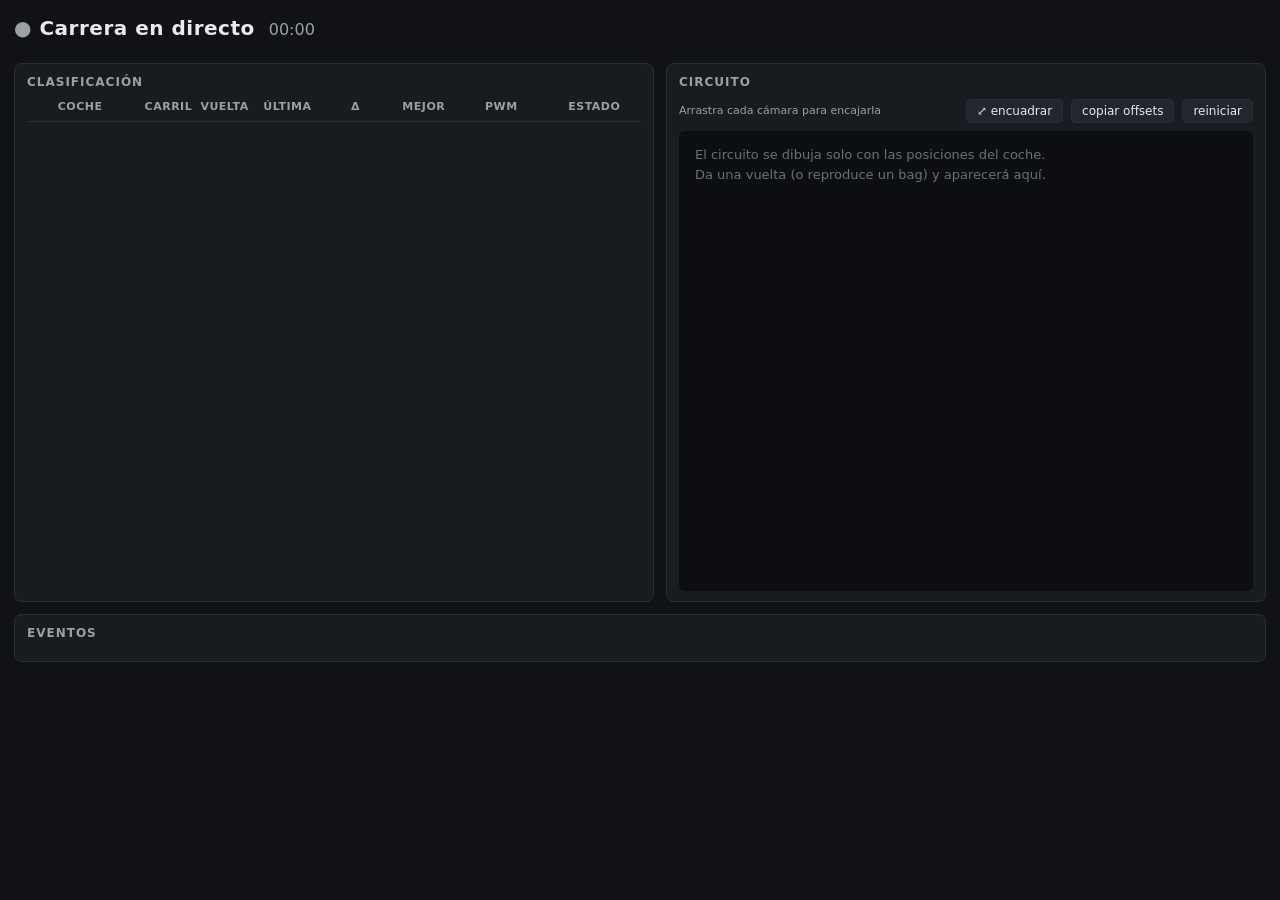
==== python/src/image_processor_pkg/web/index.html @ 88740edc "[VISUALIZACION] Añadido nodo de visualizacion Se actualizo el nodo de visualizacion para hacerlo más" ====
<!DOCTYPE html>
<!--
  Panel de la carrera en directo.

  Lo sirve VisualizacionNode.py en el puerto 8990, junto a estilos.css y
  panel.js, que son los otros dos ficheros de esta carpeta. Aqui solo esta el
  esqueleto: los huecos (la tabla, los chips de salud, la lista de eventos) los
  rellena panel.js con lo que va llegando por /stream.

  Sin CDN, sin frameworks y sin dependencias: el panel tiene que abrirse en el
  portatil de al lado de la pista, que en una carrera puede estar en una red
  sin salida a internet.
-->
<html lang="es">
<head>
<meta charset="utf-8">
<meta name="viewport" content="width=device-width, initial-scale=1">
<title>Carrera en directo</title>
<link rel="stylesheet" href="estilos.css">
</head>
<body>

<div class="cabecera">
  <h1><span class="punto-vivo" id="vivo">●</span> Carrera en directo</h1>
  <div class="reloj" id="reloj">00:00</div>
</div>

<div class="salud" id="salud"></div>
<div class="aviso" id="aviso" hidden></div>

<div class="rejilla">
  <div class="caja">
    <h2>Clasificación</h2>
    <div class="tabla-scroll">
      <table>
        <thead><tr>
          <th></th><th>Coche</th><th>Carril</th><th>Vuelta</th>
          <th>Última</th><th>Δ</th><th>Mejor</th><th>PWM</th><th>Estado</th>
        </tr></thead>
        <tbody id="tabla"></tbody>
      </table>
    </div>
  </div>

  <div class="caja">
    <h2>Circuito</h2>
    <div class="mapa-barra">
      <span class="pista">Arrastra cada cámara para encajarla</span>
      <button id="btn-encajar">⤢ encuadrar</button>
      <button id="btn-copiar">copiar offsets</button>
      <button id="btn-reset">reiniciar</button>
    </div>
    <canvas id="mapa"></canvas>
  </div>
</div>

<div class="caja" style="margin-top:12px">
  <h2>Eventos</h2>
  <div id="eventos"></div>
</div>

<script src="panel.js"></script>
</body>
</html>
---- python/src/image_processor_pkg/web/estilos.css ----
/* Estilos del panel de carrera en directo (index.html).
   Los sirve VisualizacionNode.py; el navegador los pide en /estilos.css */

:root {
  --fondo: #101215;
  --panel: #181b20;
  --borde: #2a2f37;
  --texto: #e8eaed;
  --suave: #9aa0a6;
  /* Los tres colores de una retransmision: morado la mejor vuelta de la
     sesion, verde el mejor personal, amarillo mas lenta que la anterior */
  --morado: #b388ff;
  --verde: #6ee7a0;
  --amarillo: #ffd166;
  --rojo: #ff6b6b;
}

* {
  box-sizing: border-box;
}

body {
  margin: 0;
  padding: 14px;
  background: var(--fondo);
  color: var(--texto);
  font: 14px/1.45 system-ui, -apple-system, "Segoe UI", sans-serif;
}

h1 {
  font-size: 20px;
  margin: 0;
  letter-spacing: .5px;
}

.cabecera {
  display: flex;
  align-items: baseline;
  gap: 14px;
  flex-wrap: wrap;
  margin-bottom: 10px;
}

.reloj {
  font-variant-numeric: tabular-nums;
  color: var(--suave);
  font-size: 16px;
}

.punto-vivo {
  color: var(--rojo);
}

.desconectado {
  color: var(--suave);
}


/* ---------------------------------------------------------------------------
   Barra de salud: de un vistazo, que camara publica y a que ritmo
   --------------------------------------------------------------------------- */

.salud {
  display: flex;
  gap: 8px;
  flex-wrap: wrap;
  margin-bottom: 10px;
}

.chip {
  background: var(--panel);
  border: 1px solid var(--borde);
  border-radius: 20px;
  padding: 3px 11px;
  font-size: 12px;
  color: var(--suave);
  font-variant-numeric: tabular-nums;
}

.chip b {
  color: var(--texto);
  font-weight: 600;
}

.chip.mala {
  border-color: var(--rojo);
  color: var(--rojo);
}

.aviso {
  background: #3a2f10;
  border: 1px solid var(--amarillo);
  color: var(--amarillo);
  border-radius: 6px;
  padding: 7px 12px;
  margin-bottom: 10px;
  font-weight: 600;
}


/* ---------------------------------------------------------------------------
   Rejilla de la pagina
   --------------------------------------------------------------------------- */

/* La tabla necesita 640 px para que sus nueve columnas quepan sin que las
   cabeceras se toquen entre si; por debajo de eso no hay reparto que valga y
   es mejor darle el ancho entero de la pagina poniendo el mapa debajo */
.rejilla {
  display: grid;
  grid-template-columns: minmax(640px, 1fr) minmax(420px, 1fr);
  gap: 12px;
}

@media (max-width: 1250px) {
  .rejilla {
    grid-template-columns: 1fr;
  }
}

.caja {
  background: var(--panel);
  border: 1px solid var(--borde);
  border-radius: 8px;
  padding: 10px 12px;
}

.caja h2 {
  font-size: 12px;
  text-transform: uppercase;
  letter-spacing: 1px;
  color: var(--suave);
  margin: 0 0 8px;
  font-weight: 600;
}


/* ---------------------------------------------------------------------------
   Tabla de clasificacion
   --------------------------------------------------------------------------- */

/* Ultimo recinto de seguridad: en una ventana de verdad estrecha (movil, o el
   navegador a media pantalla) ni con el mapa debajo caben las nueve columnas.
   Antes que dejar que las cabeceras se pisen, la tabla se planta en su ancho
   minimo y el recuadro se desplaza a mano */
.tabla-scroll {
  overflow-x: auto;
}

/* table-layout: fixed -> el ancho lo mandan los porcentajes de abajo y NO el
   contenido. Con el reparto automatico las columnas cambiaban de tamaño segun
   lo que tocase poner en cada celda (no es lo mismo "OK" que "DERRAPA 14.9px"),
   y con una sola fila el navegador las estiraba a su antojo. Fijas, la tabla es
   la misma con uno o con dos coches */
table {
  width: 100%;
  min-width: 620px;
  table-layout: fixed;
  border-collapse: collapse;
  font-variant-numeric: tabular-nums;
}

/* Reparto del ancho. Suman 100, y estan calculados para que TODO quepa en el
   caso peor: la tabla en su ancho minimo (640 px) y el texto mas largo de cada
   columna, que casi siempre es la CABECERA y no el valor ("CARRIL" ocupa mas
   que "2"). Por eso columnas de un solo digito llevan un 9% */
th:nth-child(1) { width:  4%; }   /* posicion: un digito */
th:nth-child(2) { width: 14%; }   /* coche: tira de color + nombre */
th:nth-child(3) { width:  9%; }   /* carril: manda la cabecera "CARRIL" */
th:nth-child(4) { width:  9%; }   /* vuelta: manda la cabecera "VUELTA" */
th:nth-child(5) { width: 12%; }   /* ultima: "10.234" */
th:nth-child(6) { width: 10%; }   /* delta: "+14.705" */
th:nth-child(7) { width: 12%; }   /* mejor: "1.663 v22" */
th:nth-child(8) { width: 13%; }   /* pwm: la barra */
th:nth-child(9) { width: 17%; }   /* estado: "DERRAPA 14.9px", el mas largo */

/* La cabecera y su valor comparten alineacion SIEMPRE: es lo unico que hace
   que el numero se lea debajo de la palabra que le corresponde. Antes las th
   iban a la derecha y las td heredaban la izquierda, asi que cada valor caia
   bajo la cabecera de al lado y engañaba al leerlo */
th, td {
  text-align: center;
}

th:nth-child(2), td:nth-child(2) {
  text-align: left;
}

th {
  font-size: 11px;
  text-transform: uppercase;
  letter-spacing: .5px;
  color: var(--suave);
  font-weight: 600;
  padding: 0 6px 6px;
  border-bottom: 1px solid var(--borde);
}

td {
  padding: 7px 6px;
  border-bottom: 1px solid #21252c;
}

/* El "sin coches todavia" ocupa la fila entera: ahi el centrado no dice nada */
td[colspan] {
  text-align: left;
}

tr:last-child td {
  border-bottom: none;
}

.pos {
  color: var(--suave);
}

.tira {
  display: inline-block;
  width: 4px;
  height: 15px;
  border-radius: 2px;
  vertical-align: -3px;
  margin-right: 7px;
}

.coche {
  font-weight: 600;
}

.morado {
  color: var(--morado);
  font-weight: 600;
}

.verde {
  color: var(--verde);
}

.amarillo {
  color: var(--amarillo);
}

.apagado {
  color: var(--suave);
}

tr.perdido td {
  color: #6b7079;
}

/* Un punto mas pequeño y sin tanto espaciado que el resto de etiquetas: es el
   texto mas largo de la fila ("DERRAPA 14.9px") y asi entra de una linea hasta
   con la tabla en su ancho minimo, sin partirse en dos y crecer la fila */
.estado {
  font-size: 10px;
  font-weight: 700;
  letter-spacing: .3px;
  white-space: nowrap;
}

.estado.ok {
  color: var(--verde);
}

.estado.derrapa {
  color: var(--rojo);
}

.estado.gris {
  color: var(--suave);
}


/* ---------------------------------------------------------------------------
   Barra de PWM: la escala son minimum_speed..maximum_speed del params.yaml, no
   0-255, porque el recorrido real del perfil son ~15 unidades.
   inline-block con ancho propio: como div suelto era un BLOQUE y se comia toda
   la celda, estirandose por debajo de las columnas vecinas. Siendo inline se
   centra sola bajo su cabecera, como el resto de valores
   --------------------------------------------------------------------------- */

.barra {
  display: inline-block;
  width: 100%;
  max-width: 92px;
  vertical-align: middle;
  position: relative;
  height: 14px;
  background: #22262d;
  border-radius: 3px;
}

.barra i {
  position: absolute;
  inset: 0 auto 0 0;
  background: #4a7dff;
  border-radius: 3px;
}

/* El numero va centrado ENCIMA de la barra, asi que segun el PWM le toca caer
   sobre el azul del relleno, sobre el gris del fondo o justo en el borde entre
   los dos. La sombra lo despega del fondo y lo hace legible en los tres casos */
.barra span {
  position: absolute;
  inset: 0;
  text-align: center;
  font-size: 11px;
  line-height: 14px;
  text-shadow: 0 1px 2px rgba(0, 0, 0, .85);
}


/* ---------------------------------------------------------------------------
   Mapa del circuito
   --------------------------------------------------------------------------- */

.mapa-barra {
  display: flex;
  align-items: center;
  gap: 8px;
  margin-bottom: 8px;
}

.mapa-barra .pista {
  flex: 1;
  font-size: 11px;
  color: var(--suave);
}

button {
  background: #22262d;
  color: var(--texto);
  border: 1px solid var(--borde);
  border-radius: 5px;
  padding: 4px 10px;
  font-size: 12px;
  cursor: pointer;
  font-family: inherit;
}

button:hover {
  border-color: #4a7dff;
}

#mapa {
  width: 100%;
  height: 460px;
  display: block;
  background: #0c0e11;
  border-radius: 6px;
  cursor: grab;
}

#mapa.arrastrando {
  cursor: grabbing;
}


/* ---------------------------------------------------------------------------
   Historico de eventos
   --------------------------------------------------------------------------- */

#eventos {
  max-height: 220px;
  overflow-y: auto;
}

.ev {
  display: flex;
  gap: 10px;
  padding: 3px 0;
  border-bottom: 1px solid #1d2128;
  font-size: 13px;
}

.ev:last-child {
  border-bottom: none;
}

.ev time {
  color: var(--suave);
  font-variant-numeric: tabular-nums;
  flex: none;
}

.ev.vuelta {
  color: var(--verde);
}

.ev.derrape {
  color: var(--rojo);
}

.ev.calibracion {
  color: var(--amarillo);
}
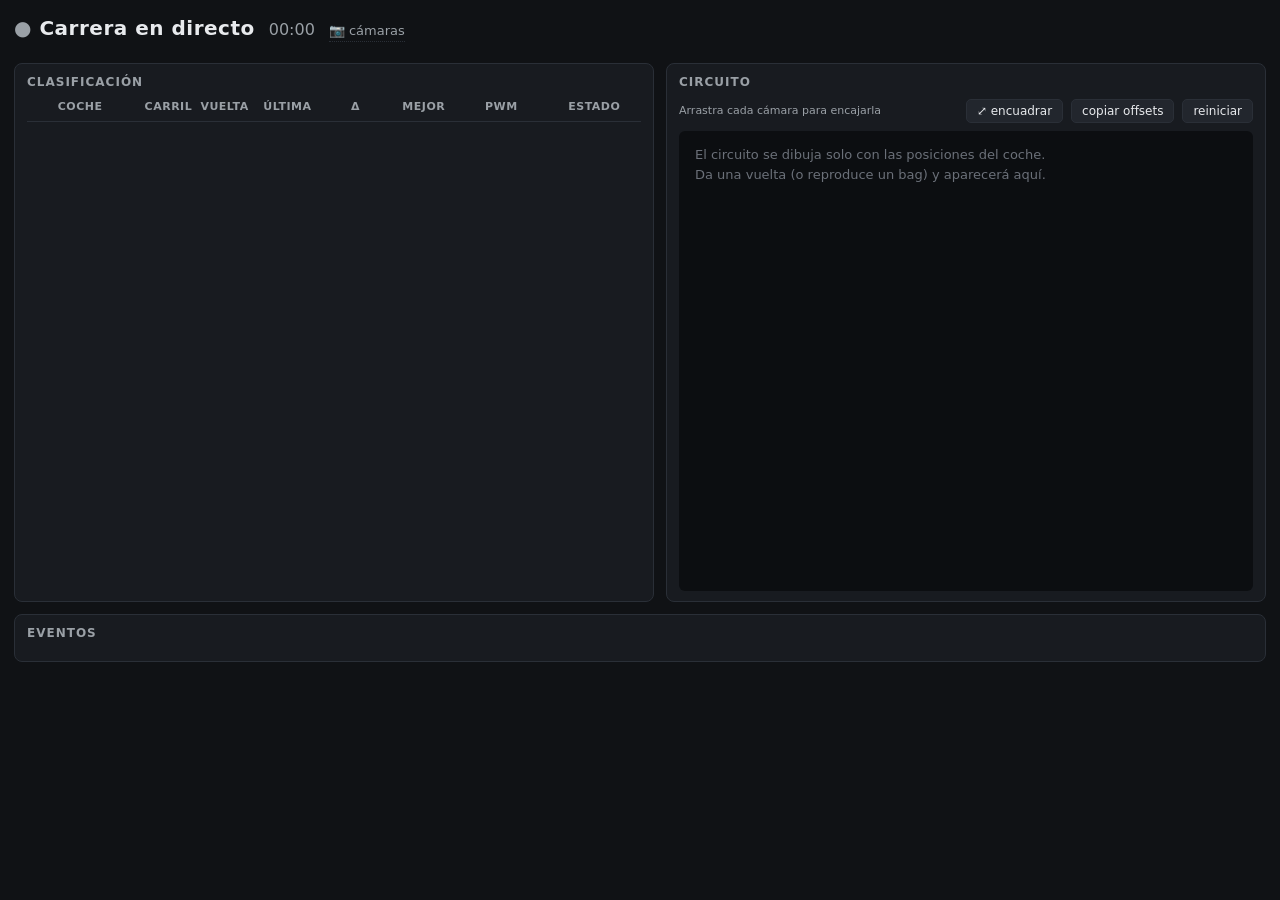
==== commit f7362326: "[VISUAL] Se añadio al visualizar las camaras Ahora desde el nodo de visualizacion expone un endpoint" ====
--- a/python/src/image_processor_pkg/web/index.html
+++ b/python/src/image_processor_pkg/web/index.html
@@ -23,6 +23,7 @@
 <div class="cabecera">
   <h1><span class="punto-vivo" id="vivo">●</span> Carrera en directo</h1>
   <div class="reloj" id="reloj">00:00</div>
+  <a class="enlace-pagina" href="/camaras">📷 cámaras</a>
 </div>
 
 <div class="salud" id="salud"></div>
--- a/python/src/image_processor_pkg/web/estilos.css
+++ b/python/src/image_processor_pkg/web/estilos.css
@@ -1,5 +1,6 @@
-/* Estilos del panel de carrera en directo (index.html).
-   Los sirve VisualizacionNode.py; el navegador los pide en /estilos.css */
+/* Estilos de las dos paginas que sirve VisualizacionNode.py: el panel de la
+   carrera en directo (index.html) y el mosaico de camaras (camaras.html), que
+   comparten cabecera y colores. El navegador los pide en /estilos.css */
 
 :root {
   --fondo: #101215;
@@ -393,3 +394,89 @@
 .ev.calibracion {
   color: var(--amarillo);
 }
+
+
+/* ---------------------------------------------------------------------------
+   Mosaico de camaras (camaras.html)
+   --------------------------------------------------------------------------- */
+
+.enlace-pagina {
+  color: var(--suave);
+  text-decoration: none;
+  font-size: 13px;
+  border-bottom: 1px dotted var(--borde);
+}
+
+.enlace-pagina:hover {
+  color: var(--texto);
+}
+
+.aviso-mosaico {
+  font-size: 12px;
+  color: var(--suave);
+  margin-bottom: 10px;
+  max-width: 70ch;
+}
+
+/* auto-fit y no un numero fijo de columnas: con una camara ocupa el ancho
+   entero, con cuatro se reparten solas en dos filas, y en el portatil de al
+   lado de la pista bajan a una columna sin tener que tocar nada */
+#mosaico {
+  display: grid;
+  grid-template-columns: repeat(auto-fit, minmax(420px, 1fr));
+  gap: 12px;
+}
+
+#mosaico.vacio::before {
+  content: "Ninguna cámara publicando todavía…";
+  color: var(--suave);
+}
+
+.camara-caja {
+  background: var(--panel);
+  border: 1px solid var(--borde);
+  border-radius: 8px;
+  padding: 8px;
+}
+
+.camara-barra {
+  display: flex;
+  align-items: center;
+  gap: 8px;
+  margin-bottom: 8px;
+}
+
+.camara-nombre {
+  font-weight: 600;
+  flex: 1;
+}
+
+.camara-estado {
+  font-size: 12px;
+  color: var(--suave);
+}
+
+.camara-estado.viva {
+  color: var(--verde);
+}
+
+.camara-estado.muerta {
+  color: var(--rojo);
+}
+
+/* Altura reservada con aspect-ratio: sin esto, cada camara que empieza a
+   mandar imagen empuja a las de abajo y el mosaico pega un salto justo
+   mientras se estan encuadrando. 4/3 es la relacion de todos los modos de
+   camera.mode (640x480 y compañia) */
+.camara-img {
+  width: 100%;
+  display: block;
+  aspect-ratio: 4 / 3;
+  object-fit: contain;
+  background: var(--fondo);
+  border-radius: 4px;
+}
+
+.camara-caja.pausada .camara-img {
+  opacity: .35;
+}
